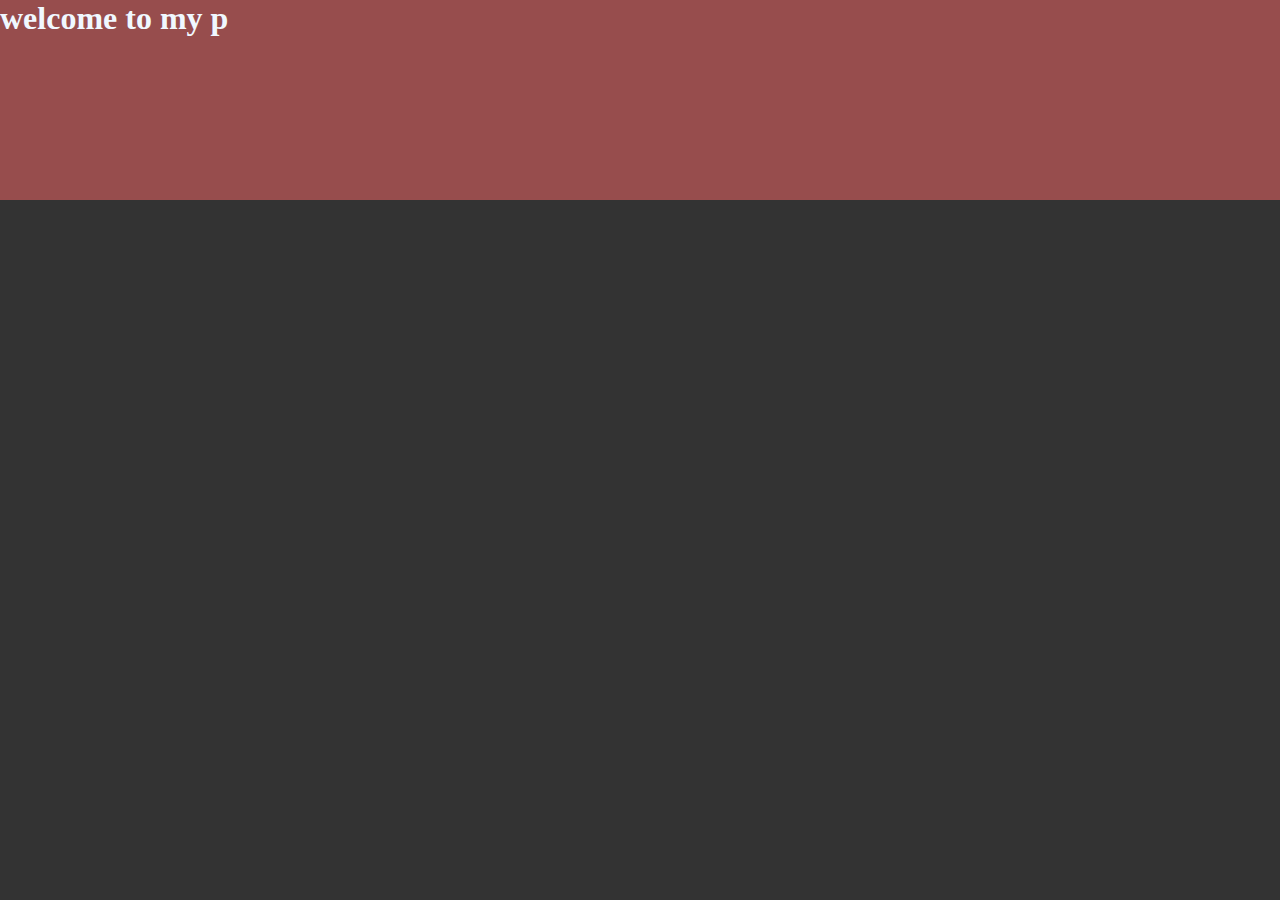
==== desafios/Finding letters/index.html @ 8c7156cb "Initial commit" ====
<!DOCTYPE html>
<html lang="en">
<head>
    <meta charset="UTF-8">
    <meta http-equiv="X-UA-Compatible" content="IE=edge">
    <meta name="viewport" content="width=device-width, initial-scale=1.0">
    <title>Document</title>
    <link href="https://cdn.jsdelivr.net/npm/bootstrap@5.1.3/dist/css/bootstrap.min.css" rel="stylesheet" integrity="sha384-1BmE4kWBq78iYhFldvKuhfTAU6auU8tT94WrHftjDbrCEXSU1oBoqyl2QvZ6jIW3" crossorigin="anonymous">
    <link rel="stylesheet" href="style.css">
</head>
<body>
    <div class="text_box d-flex justify-content-center align-items-center">
        <h1 class="text_heading"></h1>
    </div>
    <script src="app.js"></script>
</body>
</html>
---- desafios/Finding letters/style.css ----
*,
*::before,
*::after{
    margin: 0;
    padding: 0;
}

body{
    color: aliceblue;
    background-color: rgb(51, 51, 51);
}

button{
    padding: 0.5rem 1rem;
    background-color: aqua;
}
.text_box{
    width: auto;
    height: 200px;
    background-color: #974d4d;
}
/* 
.text_heading{
    text-align: center;
    padding: 70px 0;
} */
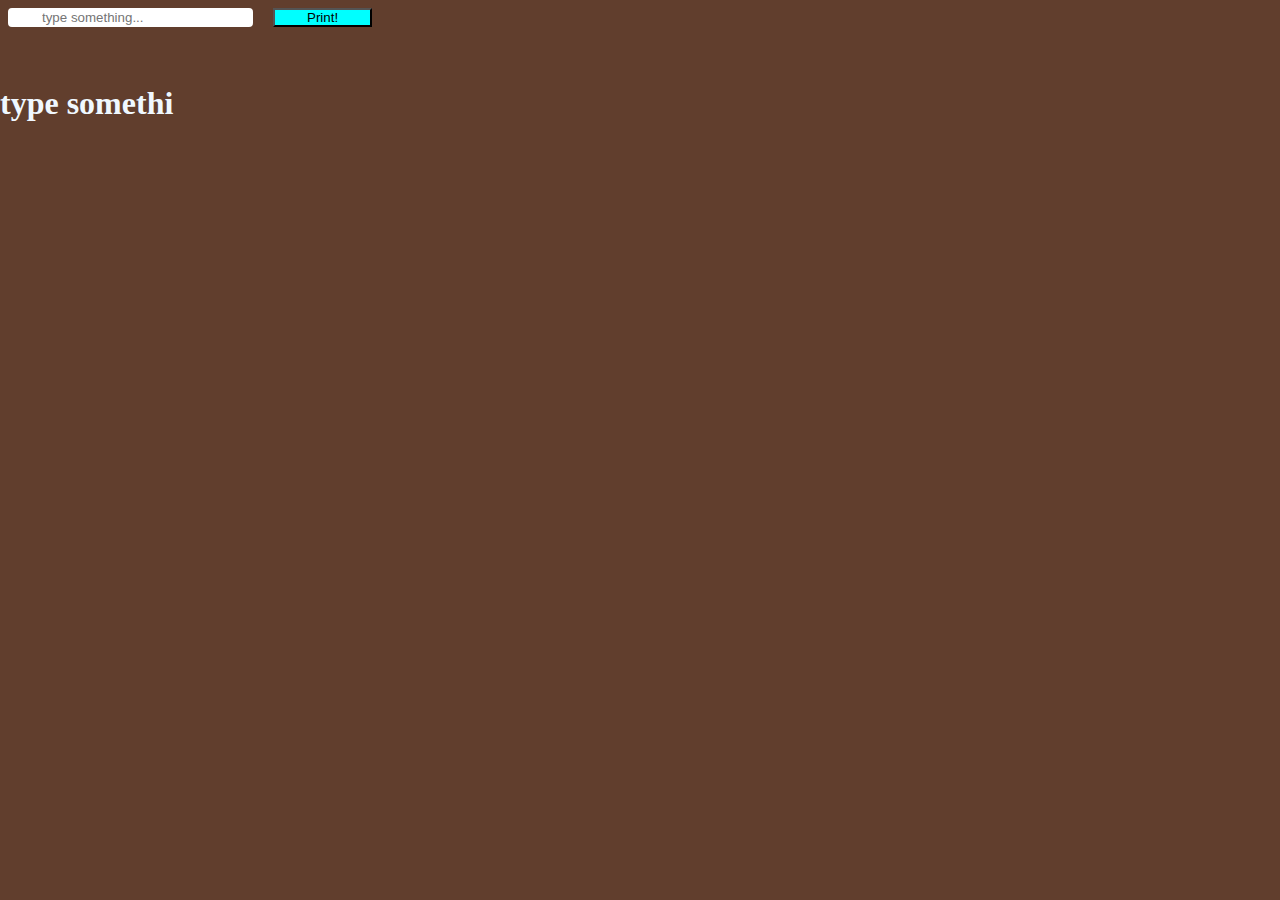
==== commit f675cec8: "Att finding letters" ====
--- a/desafios/Finding letters/index.html
+++ b/desafios/Finding letters/index.html
@@ -5,13 +5,26 @@
     <meta http-equiv="X-UA-Compatible" content="IE=edge">
     <meta name="viewport" content="width=device-width, initial-scale=1.0">
     <title>Document</title>
+
+    <!-- Bootstrap -->
     <link href="https://cdn.jsdelivr.net/npm/bootstrap@5.1.3/dist/css/bootstrap.min.css" rel="stylesheet" integrity="sha384-1BmE4kWBq78iYhFldvKuhfTAU6auU8tT94WrHftjDbrCEXSU1oBoqyl2QvZ6jIW3" crossorigin="anonymous">
+
+    <!-- Style -->
     <link rel="stylesheet" href="style.css">
 </head>
 <body>
+
     <div class="text_box d-flex justify-content-center align-items-center">
+
+        <form action="" class="print">
+            <input id="myInput" type="text" placeholder="type something..." value="">
+            <button class="btn btn-warning btn-lg btn-radius" type="submit">Print!</button>
+        </form>
+
         <h1 class="text_heading"></h1>
     </div>
+
+    <!-- JavaScript -->
     <script src="app.js"></script>
 </body>
 </html>--- a/desafios/Finding letters/style.css
+++ b/desafios/Finding letters/style.css
@@ -6,6 +6,7 @@
 }
 
 body{
+
     color: aliceblue;
     background-color: rgb(51, 51, 51);
 }
@@ -14,10 +15,29 @@
     padding: 0.5rem 1rem;
     background-color: aqua;
 }
+
 .text_box{
+    display: flex;
+    flex-direction: column;
+
     width: auto;
-    height: 200px;
-    background-color: #974d4d;
+    height: 100vh;
+    background-color: #613e2d;
+}
+
+.print > input{
+    background-color: rgb(255, 255, 255);
+    border: 2px solid rgb(255, 255, 255);
+    border-radius: 4px;
+}
+
+.print > * {
+    margin: 0.5rem;
+    padding: 0 2rem;
+}
+
+.text_box > h1 {
+    padding: 50px 0 0 0;
 }
 /* 
 .text_heading{
